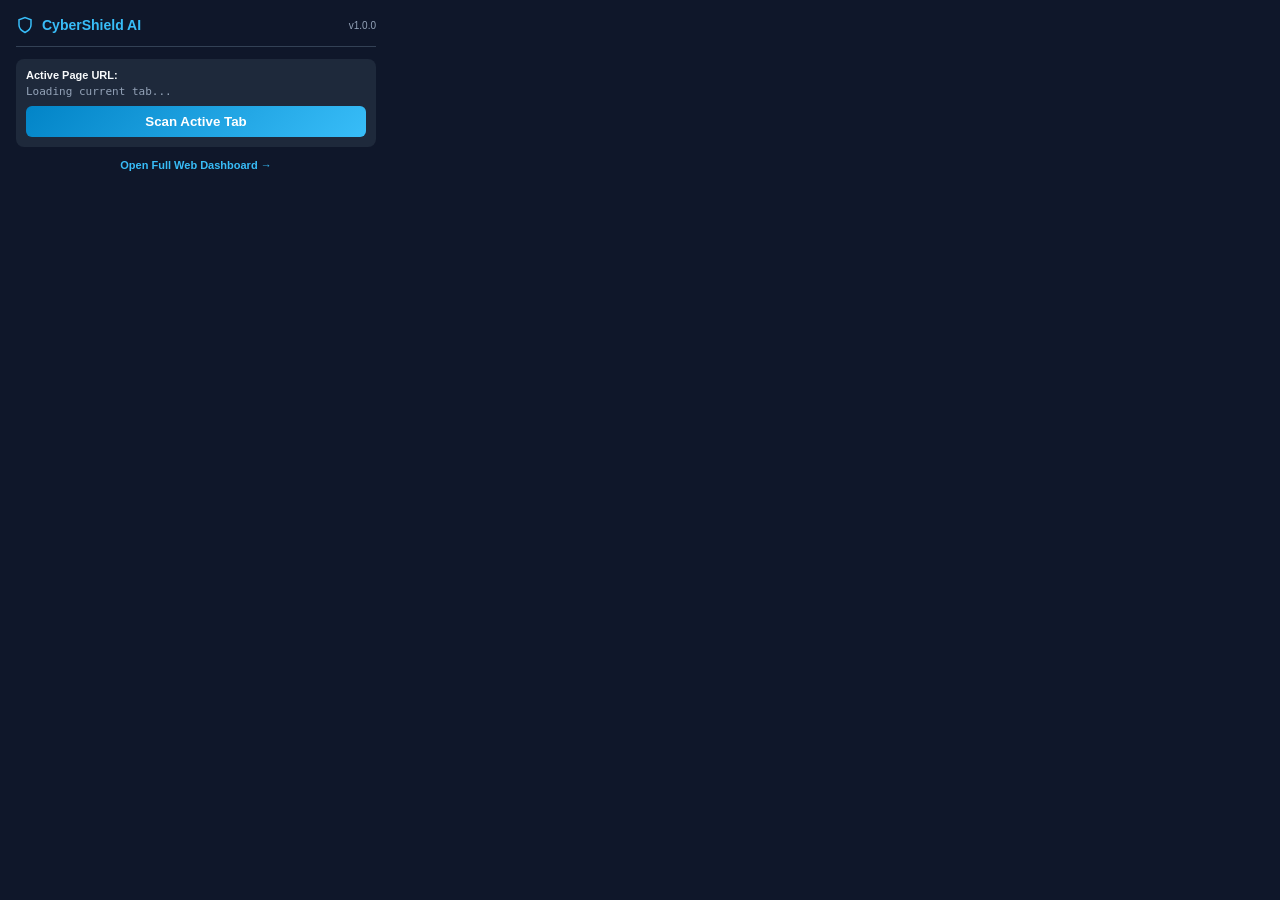
==== browser_extension/popup.html @ 9d181152 "Initial CyberSheild AI implementation" ====
<!DOCTYPE html>
<html lang="en">
<head>
  <meta charset="UTF-8">
  <title>CyberShield AI</title>
  <style>
    :root {
      --bg: #0f172a;
      --card: #1e293b;
      --text: #f8fafc;
      --muted: #94a3b8;
      --primary: #38bdf8;
      --low: #10b981;
      --med: #f59e0b;
      --high: #f97316;
      --crit: #ef4444;
    }
    body {
      width: 360px;
      margin: 0;
      padding: 16px;
      background: var(--bg);
      color: var(--text);
      font-family: -apple-system, BlinkMacSystemFont, 'Inter', sans-serif;
      font-size: 13px;
    }
    .header {
      display: flex;
      justify-content: space-between;
      align-items: center;
      padding-bottom: 12px;
      border-bottom: 1px solid #334155;
      margin-bottom: 12px;
    }
    .logo-title {
      display: flex;
      align-items: center;
      gap: 8px;
      font-weight: 700;
      font-size: 14px;
      color: var(--primary);
    }
    .current-url-box {
      background: var(--card);
      padding: 10px;
      border-radius: 8px;
      margin-bottom: 12px;
    }
    .url-text {
      font-family: monospace;
      font-size: 11px;
      color: var(--muted);
      word-break: break-all;
      max-height: 40px;
      overflow-y: auto;
      margin-bottom: 8px;
    }
    .scan-btn {
      width: 100%;
      background: linear-gradient(135deg, #0284c7, #38bdf8);
      color: white;
      border: none;
      padding: 8px 12px;
      border-radius: 6px;
      font-weight: 600;
      cursor: pointer;
    }
    .scan-btn:hover { opacity: 0.9; }
    .result-box {
      display: none;
      background: var(--card);
      border-radius: 8px;
      padding: 12px;
      margin-top: 12px;
      border: 1px solid #334155;
    }
    .score-row {
      display: flex;
      justify-content: space-between;
      align-items: center;
      margin-bottom: 10px;
    }
    .score-badge {
      font-size: 18px;
      font-weight: 800;
      font-family: monospace;
    }
    .pill {
      padding: 4px 8px;
      border-radius: 12px;
      font-weight: 700;
      font-size: 11px;
      text-transform: uppercase;
    }
    .pill.low { background: var(--low); color: white; }
    .pill.medium { background: var(--med); color: black; }
    .pill.high { background: var(--high); color: white; }
    .pill.critical { background: var(--crit); color: white; }
    .reasons-list {
      list-style: none;
      padding: 0;
      margin: 8px 0;
      font-size: 11px;
    }
    .reasons-list li {
      padding: 4px 0;
      border-bottom: 1px solid rgba(255,255,255,0.05);
    }
    .recommendation {
      font-size: 11px;
      color: #cbd5e1;
      padding-top: 6px;
      border-top: 1px solid #334155;
      margin-top: 8px;
    }
    .dashboard-link {
      display: block;
      text-align: center;
      margin-top: 12px;
      color: var(--primary);
      text-decoration: none;
      font-size: 11px;
      font-weight: 600;
    }
  </style>
</head>
<body>
  <div class="header">
    <div class="logo-title">
      <svg width="18" height="18" viewBox="0 0 24 24" fill="none" stroke="currentColor" stroke-width="2"><path d="M12 22s8-4 8-10V5l-8-3-8 3v7c0 6 8 10 8 10z"/></svg>
      CyberShield AI
    </div>
    <span style="font-size: 10px; color: var(--muted);">v1.0.0</span>
  </div>

  <div class="current-url-box">
    <div style="font-size: 11px; font-weight: 600; margin-bottom: 4px;">Active Page URL:</div>
    <div id="activeUrl" class="url-text">Loading current tab...</div>
    <button id="scanBtn" class="scan-btn">Scan Active Tab</button>
  </div>

  <div id="resultBox" class="result-box">
    <div class="score-row">
      <div>
        <span class="score-badge" id="riskScore">0</span>
        <span style="font-size: 10px; color: var(--muted);"> / 100 Risk</span>
      </div>
      <span id="severityPill" class="pill low">LOW</span>
    </div>
    <div id="threatTitle" style="font-weight: 700; margin-bottom: 6px;"></div>
    <div style="font-size: 11px; color: var(--muted); margin-bottom: 4px;">Explainable AI Analysis:</div>
    <ul id="reasonsList" class="reasons-list"></ul>
    <div id="recommendation" class="recommendation"></div>
  </div>

  <a href="http://localhost:8000" target="_blank" class="dashboard-link">Open Full Web Dashboard &rarr;</a>

  <script src="popup.js"></script>
</body>
</html>
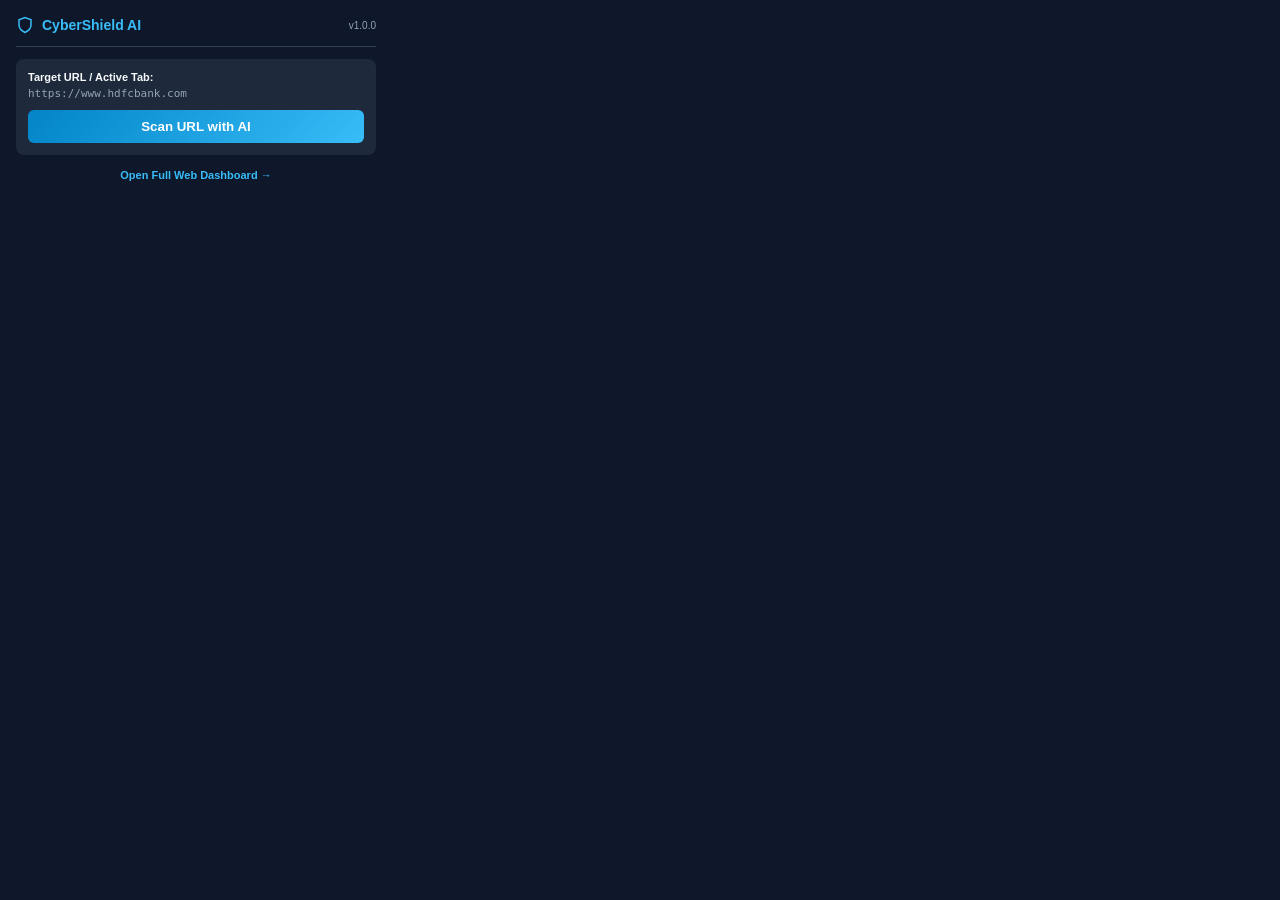
==== commit 17979ed4: "Finalize and validate CyberShield AI" ====
--- a/browser_extension/popup.html
+++ b/browser_extension/popup.html
@@ -42,7 +42,7 @@
     }
     .current-url-box {
       background: var(--card);
-      padding: 10px;
+      padding: 12px;
       border-radius: 8px;
       margin-bottom: 12px;
     }
@@ -51,16 +51,16 @@
       font-size: 11px;
       color: var(--muted);
       word-break: break-all;
-      max-height: 40px;
+      max-height: 45px;
       overflow-y: auto;
-      margin-bottom: 8px;
+      margin-bottom: 10px;
     }
     .scan-btn {
       width: 100%;
       background: linear-gradient(135deg, #0284c7, #38bdf8);
       color: white;
       border: none;
-      padding: 8px 12px;
+      padding: 9px 12px;
       border-radius: 6px;
       font-weight: 600;
       cursor: pointer;
@@ -70,7 +70,7 @@
       display: none;
       background: var(--card);
       border-radius: 8px;
-      padding: 12px;
+      padding: 14px;
       margin-top: 12px;
       border: 1px solid #334155;
     }
@@ -81,12 +81,12 @@
       margin-bottom: 10px;
     }
     .score-badge {
-      font-size: 18px;
+      font-size: 20px;
       font-weight: 800;
       font-family: monospace;
     }
     .pill {
-      padding: 4px 8px;
+      padding: 4px 10px;
       border-radius: 12px;
       font-weight: 700;
       font-size: 11px;
@@ -109,14 +109,41 @@
     .recommendation {
       font-size: 11px;
       color: #cbd5e1;
-      padding-top: 6px;
+      padding-top: 8px;
       border-top: 1px solid #334155;
       margin-top: 8px;
+      line-height: 1.4;
+    }
+    .action-buttons {
+      display: flex;
+      gap: 8px;
+      margin-top: 10px;
+    }
+    .btn-leave {
+      flex: 1;
+      background: #ef4444;
+      color: white;
+      border: none;
+      padding: 6px;
+      border-radius: 4px;
+      font-size: 11px;
+      font-weight: 600;
+      cursor: pointer;
+    }
+    .btn-dismiss {
+      flex: 1;
+      background: #334155;
+      color: white;
+      border: none;
+      padding: 6px;
+      border-radius: 4px;
+      font-size: 11px;
+      cursor: pointer;
     }
     .dashboard-link {
       display: block;
       text-align: center;
-      margin-top: 12px;
+      margin-top: 14px;
       color: var(--primary);
       text-decoration: none;
       font-size: 11px;
@@ -134,9 +161,9 @@
   </div>
 
   <div class="current-url-box">
-    <div style="font-size: 11px; font-weight: 600; margin-bottom: 4px;">Active Page URL:</div>
+    <div style="font-size: 11px; font-weight: 600; margin-bottom: 4px;">Target URL / Active Tab:</div>
     <div id="activeUrl" class="url-text">Loading current tab...</div>
-    <button id="scanBtn" class="scan-btn">Scan Active Tab</button>
+    <button id="scanBtn" class="scan-btn">Scan URL with AI</button>
   </div>
 
   <div id="resultBox" class="result-box">
@@ -151,6 +178,10 @@
     <div style="font-size: 11px; color: var(--muted); margin-bottom: 4px;">Explainable AI Analysis:</div>
     <ul id="reasonsList" class="reasons-list"></ul>
     <div id="recommendation" class="recommendation"></div>
+    <div id="actionButtonGroup" class="action-buttons" style="display:none;">
+      <button id="leavePageBtn" class="btn-leave">Leave Site Safely</button>
+      <button id="dismissBtn" class="btn-dismiss">Proceed Anyway</button>
+    </div>
   </div>
 
   <a href="http://localhost:8000" target="_blank" class="dashboard-link">Open Full Web Dashboard &rarr;</a>
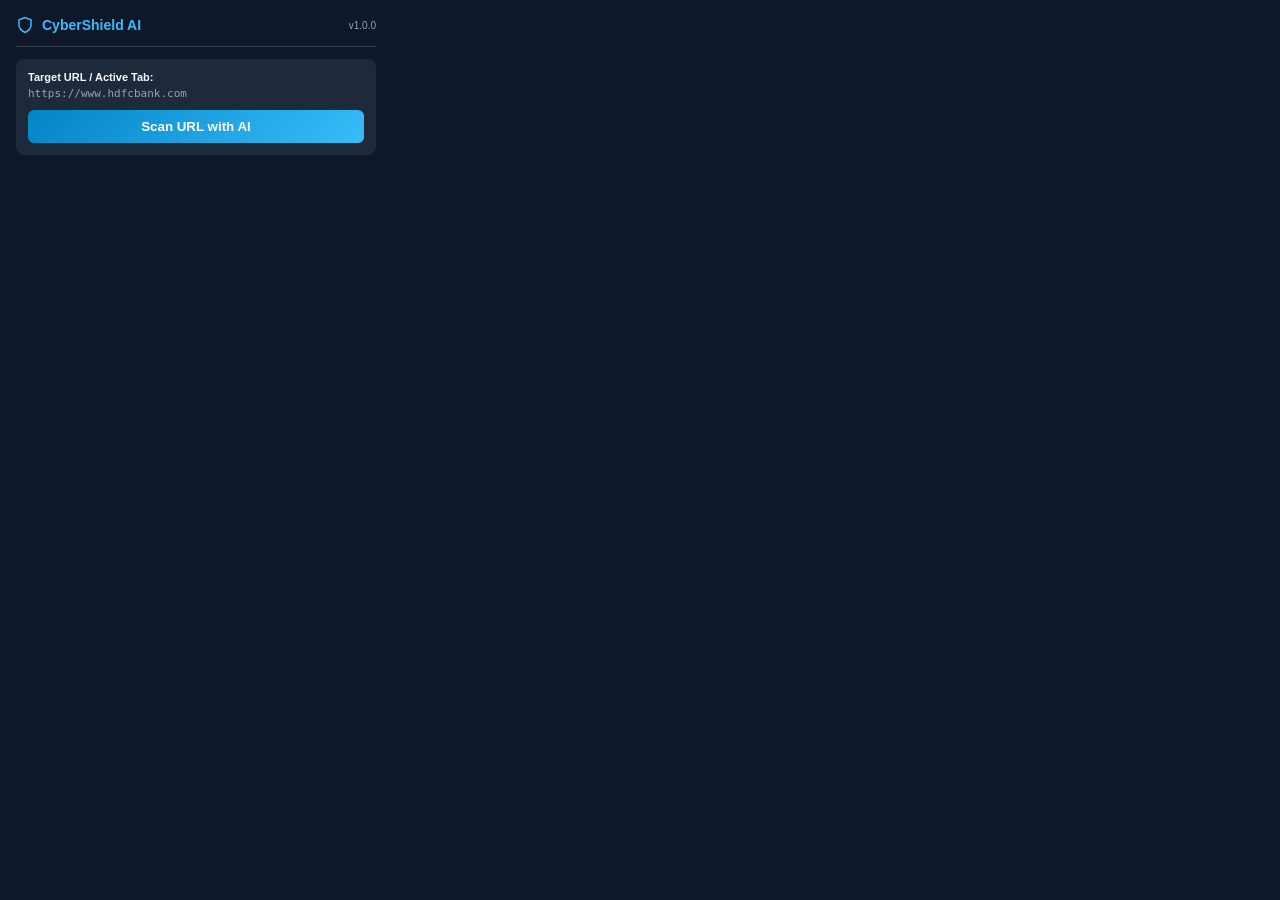
==== commit b9e23e0b: "feat: integrate message phishing detection, multi-modal threat fusion, and real-time download inspec" ====
--- a/browser_extension/popup.html
+++ b/browser_extension/popup.html
@@ -182,6 +182,19 @@
       <button id="leavePageBtn" class="btn-leave">Leave Site Safely</button>
       <button id="dismissBtn" class="btn-dismiss">Proceed Anyway</button>
     </div>
+  <div id="downloadBox" class="result-box" style="margin-top: 10px; border-color: #0284c7;">
+    <div style="font-size: 11px; font-weight: 700; color: var(--primary); margin-bottom: 6px; display: flex; align-items: center; gap: 4px;">
+      <span>📥</span> Latest Download Analysis:
+    </div>
+    <div id="dlFilename" style="font-weight: 600; font-size: 12px; margin-bottom: 6px; word-break: break-all;"></div>
+    <div class="score-row">
+      <div>
+        <span class="score-badge" id="dlRiskScore">0</span>
+        <span style="font-size: 10px; color: var(--muted);"> / 100 Risk</span>
+      </div>
+      <span id="dlSeverityPill" class="pill low">ALLOW</span>
+    </div>
+    <div id="dlRecommendation" class="recommendation" style="margin-top: 4px;"></div>
   </div>
 
   <a href="http://localhost:8000" target="_blank" class="dashboard-link">Open Full Web Dashboard &rarr;</a>
